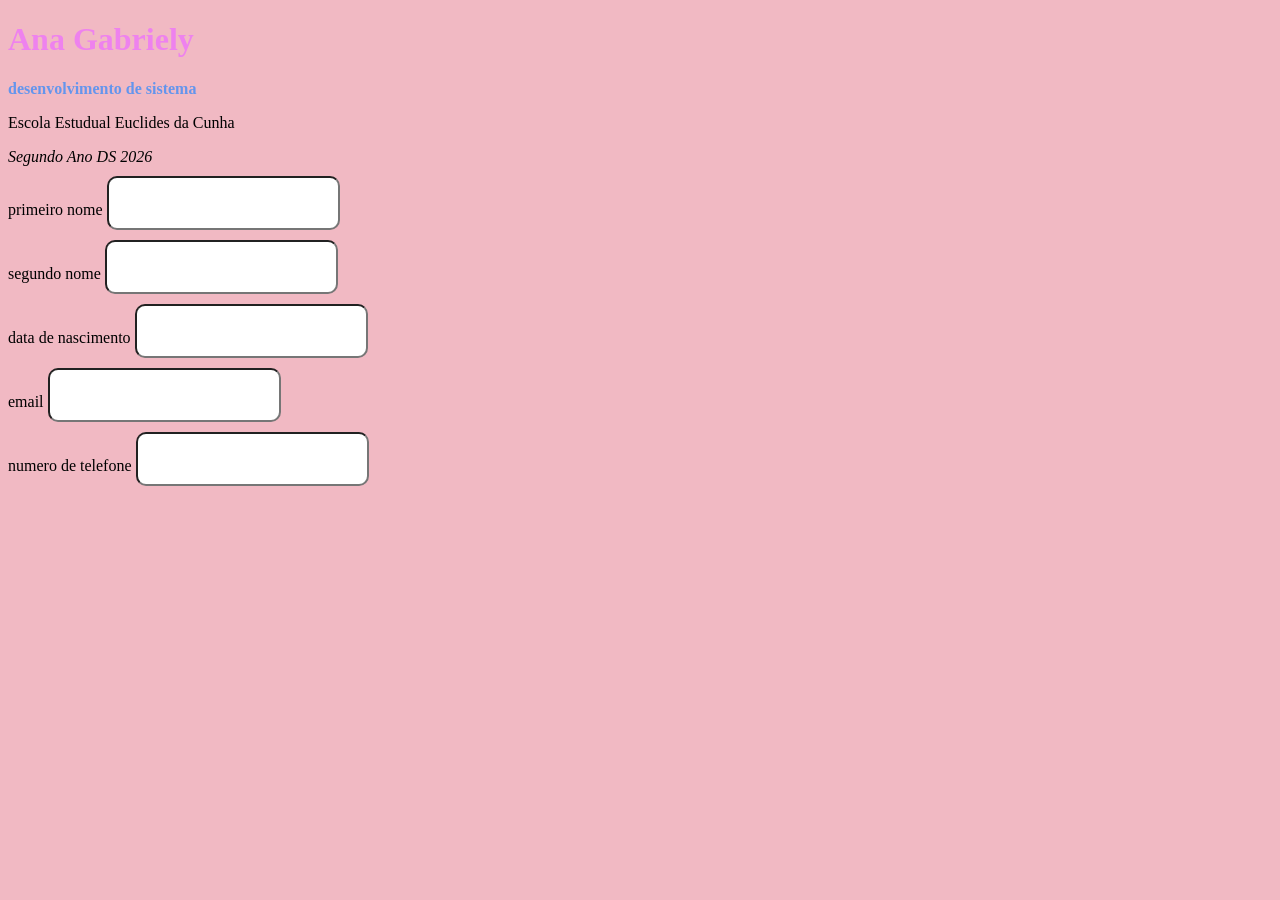
==== trabalho gabi/index.html @ 9088f58b "Add files via upload" ====
<!DOCTYPE html>
<html>
    <head>
        <link rel="stylesheet" href="style.css">
        <title> Atividade 1</title>
    </head>
    <body>
        <h1 id="Titulo"> Ana Gabriely</h1>
        <b id="Titulo2"> desenvolvimento de sistema</b>
        <br>
        <p class="fundoAzul">Escola Estudual Euclides da Cunha</p>
        <i class="fundoAzul">Segundo Ano DS 2026</i>
        <form method="">
            <div>
                <div>
                    <label>primeiro nome </label>
                    <input type="text">
                </div>
                <div>
                    <label>segundo nome</label>
                    <input type="text">
                </div>
                <div>
                    <label>data de nascimento </label>
                    <input type="number">
                </div>
                <div>
                    <label>email </label>
                    <input type="text">
                </div>
                <div>
                    <label> numero de telefone</label>
                    <input type="number">
                </div>
            </div>
        </form>
    </body>
</html>
---- trabalho gabi/style.css ----
body{
    background-color: rgb(241, 185, 195);
}
#Titulo{
    color: violet;
}
#Titulo2{
    color: cornflowerblue;
}
.fundoazul {
    color: darkmagenta;
}
input {
    padding: 25px 50px 10px 10px;
    border-radius: 10px;
    margin-top: 10px;
}
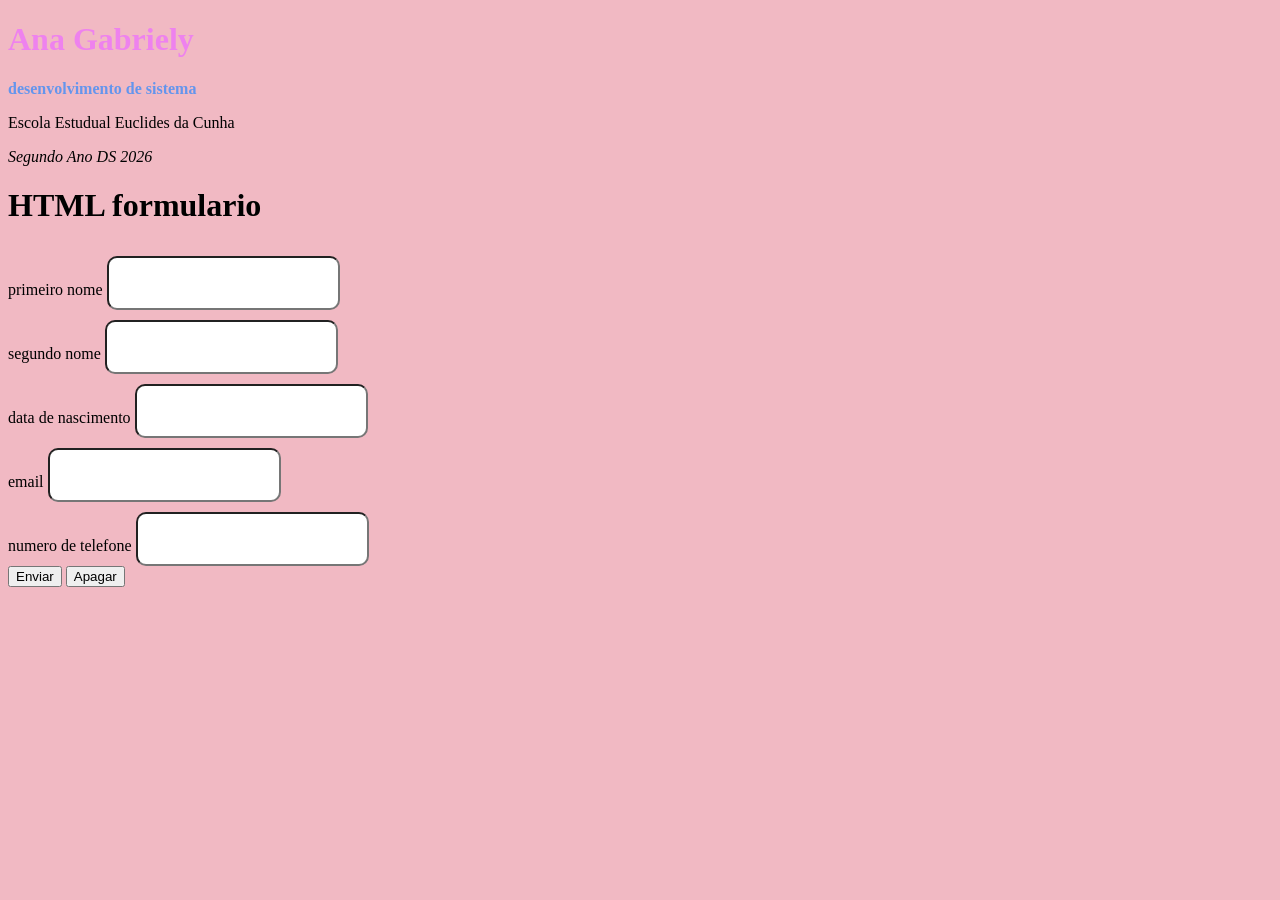
==== commit a89f0f52: "Update index.html" ====
--- a/trabalho gabi/index.html
+++ b/trabalho gabi/index.html
@@ -1,38 +1,49 @@
 <!DOCTYPE html>
 <html>
-    <head>
-        <link rel="stylesheet" href="style.css">
-        <title> Atividade 1</title>
-    </head>
-    <body>
-        <h1 id="Titulo"> Ana Gabriely</h1>
-        <b id="Titulo2"> desenvolvimento de sistema</b>
-        <br>
-        <p class="fundoAzul">Escola Estudual Euclides da Cunha</p>
-        <i class="fundoAzul">Segundo Ano DS 2026</i>
+
+<head>
+    <link rel="stylesheet" href="style.css">
+    <title> Atividade 1</title>
+</head>
+
+<body>
+    <h1 id="Titulo"> Ana Gabriely </h1>
+    <b id="Titulo2"> desenvolvimento de sistema</b>
+    <br>
+    <p class="fundoAzul">Escola Estudual Euclides da Cunha</p>
+    <i class="fundoAzul">Segundo Ano DS 2026</i>
+
+    <div class="container">
+        <h1> HTML formulario</h1>
         <form method="">
+
+            <div class="estilo-caixa">
+                <label>primeiro nome </label>
+                <input type="text">
+            </div>
+            <div class="estilo-caixa">
+                <label>segundo nome</label>
+                <input type="text">
+            </div>
+            <div class="estilo-caixa">
+                <label>data de nascimento </label>
+                <input type="number">
+            </div>
+            <div class="estilo-caixa">
+                <label>email </label>
+                <input type="text">
+            </div>
+            <div class="estilo-caixa">
+                <label> numero de telefone</label>
+                <input type="number">
+            </div>
             <div>
-                <div>
-                    <label>primeiro nome </label>
-                    <input type="text">
-                </div>
-                <div>
-                    <label>segundo nome</label>
-                    <input type="text">
-                </div>
-                <div>
-                    <label>data de nascimento </label>
-                    <input type="number">
-                </div>
-                <div>
-                    <label>email </label>
-                    <input type="text">
-                </div>
-                <div>
-                    <label> numero de telefone</label>
-                    <input type="number">
-                </div>
+                <button type="submit">Enviar</button>
+                <button type="reset">Apagar</button>
             </div>
+
         </form>
-    </body>
-</html>+    </div>
+</body>
+
+</html>
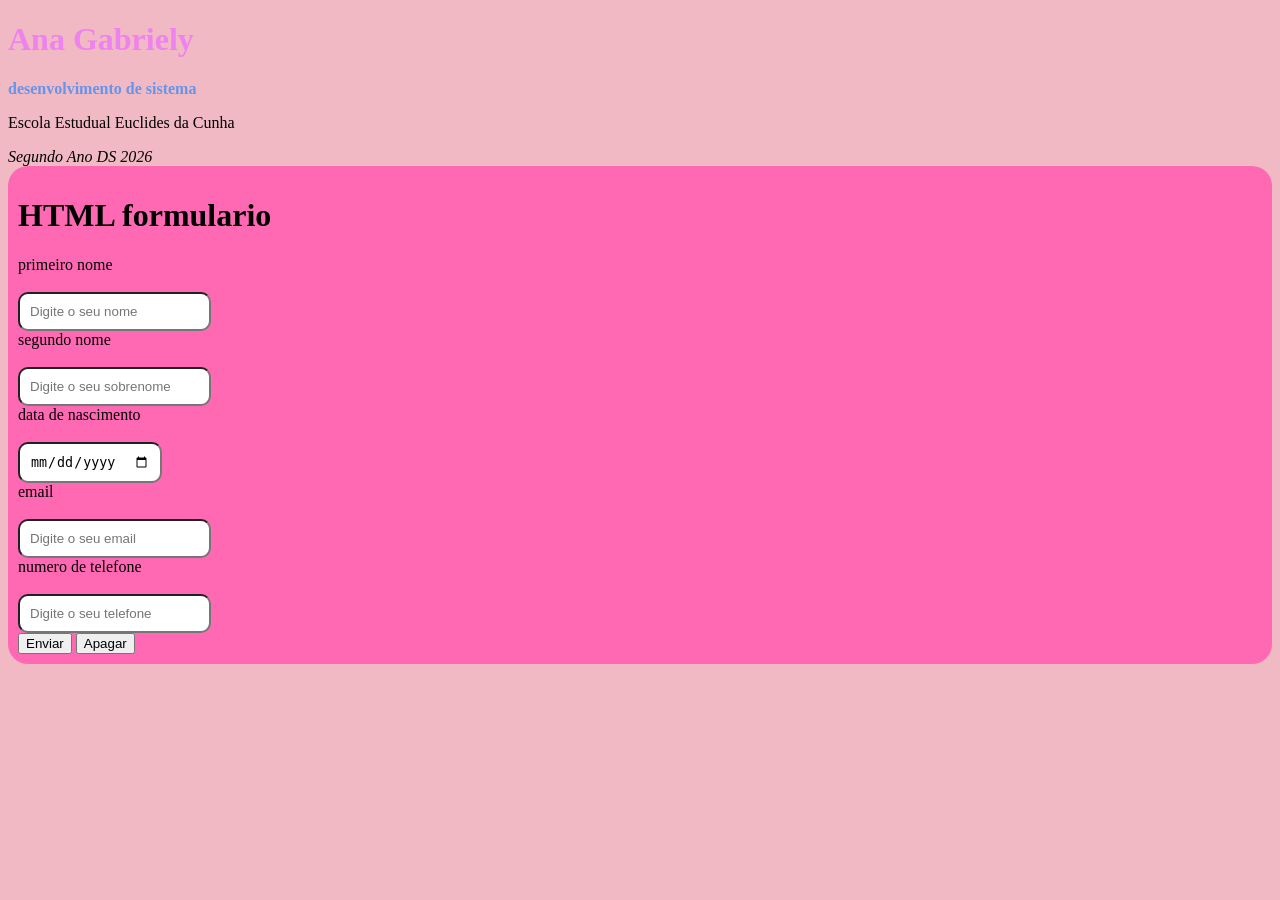
==== commit 5f5f2e56: "Update index.html" ====
--- a/trabalho gabi/index.html
+++ b/trabalho gabi/index.html
@@ -19,23 +19,23 @@
 
             <div class="estilo-caixa">
                 <label>primeiro nome </label>
-                <input type="text">
+                <input type="text" id="nome" placeholder="Digite o seu nome">
             </div>
             <div class="estilo-caixa">
                 <label>segundo nome</label>
-                <input type="text">
+                <input type="text" id="sobrenome" placeholder="Digite o seu sobrenome">
             </div>
             <div class="estilo-caixa">
                 <label>data de nascimento </label>
-                <input type="number">
+                <input type="date" id="data">
             </div>
             <div class="estilo-caixa">
                 <label>email </label>
-                <input type="text">
+                <input type="text" id="email" placeholder="Digite o seu email">
             </div>
             <div class="estilo-caixa">
                 <label> numero de telefone</label>
-                <input type="number">
+                <input type="tel" id="telefone" placeholder="Digite o seu telefone">
             </div>
             <div>
                 <button type="submit">Enviar</button>
@@ -44,6 +44,7 @@
 
         </form>
     </div>
+
 </body>
 
 </html>
--- a/trabalho gabi/style.css
+++ b/trabalho gabi/style.css
@@ -1,5 +1,11 @@
 body{
     background-color: rgb(241, 185, 195);
+}
+.container{
+    background-color: hotpink;
+    border-radius: 20px;
+    padding: 10px;
+    width: auto;
 }
 #Titulo{
     color: violet;
@@ -11,7 +17,11 @@
     color: darkmagenta;
 }
 input {
-    padding: 25px 50px 10px 10px;
+    padding: 10px 10px 10px 10px;
     border-radius: 10px;
     margin-top: 10px;
-}+}
+label{
+    display:block;
+    margin-bottom: 8px;
+}
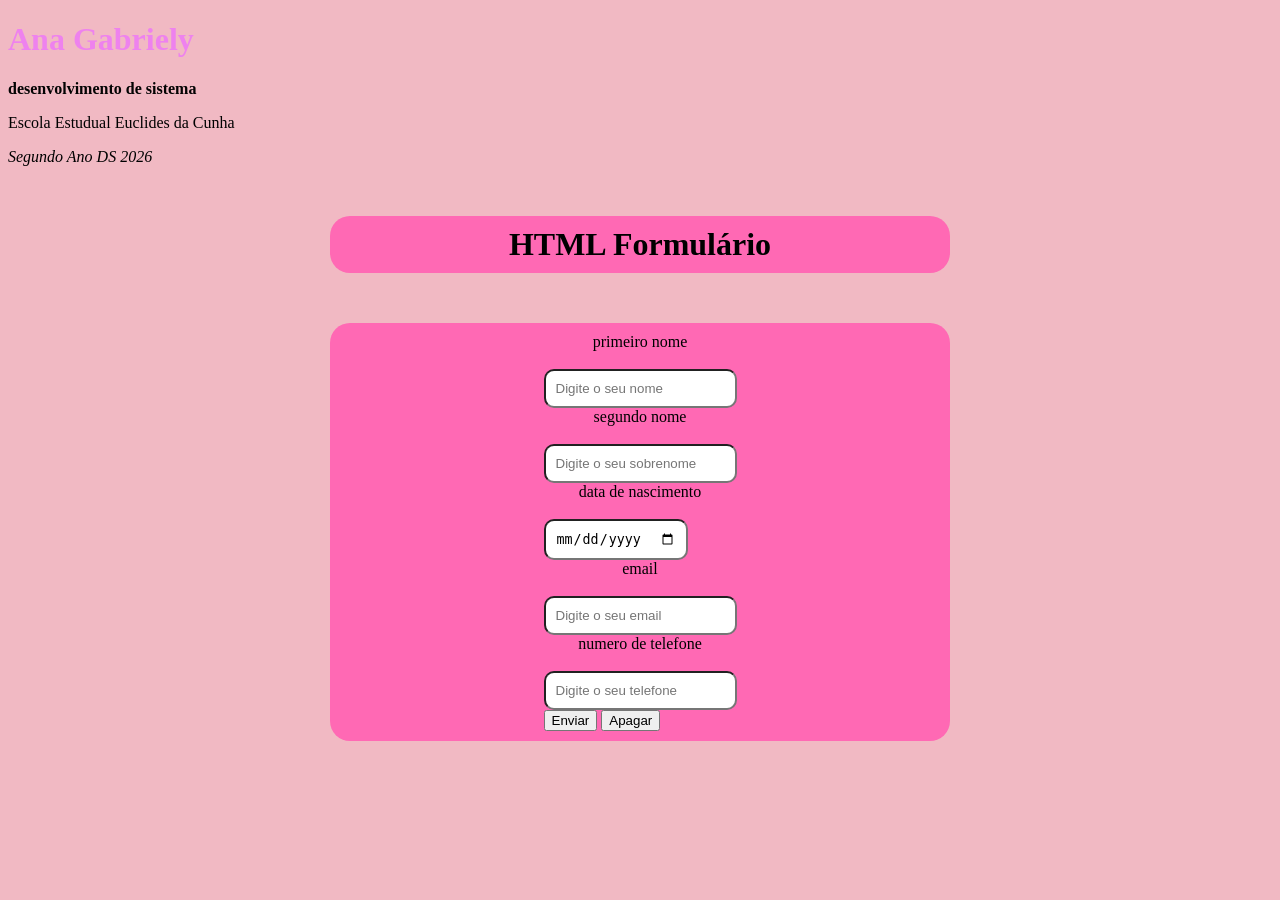
==== commit 822a9580: "Update index.html" ====
--- a/trabalho gabi/index.html
+++ b/trabalho gabi/index.html
@@ -2,6 +2,7 @@
 <html>
 
 <head>
+    <meta charset="UTF-8">
     <link rel="stylesheet" href="style.css">
     <title> Atividade 1</title>
 </head>
@@ -13,8 +14,9 @@
     <p class="fundoAzul">Escola Estudual Euclides da Cunha</p>
     <i class="fundoAzul">Segundo Ano DS 2026</i>
 
+    <h1 class="container"> HTML Formulário</h1>
+
     <div class="container">
-        <h1> HTML formulario</h1>
         <form method="">
 
             <div class="estilo-caixa">
--- a/trabalho gabi/style.css
+++ b/trabalho gabi/style.css
@@ -2,16 +2,19 @@
     background-color: rgb(241, 185, 195);
 }
 .container{
+    margin: 50px auto;
     background-color: hotpink;
     border-radius: 20px;
     padding: 10px;
-    width: auto;
+    width: 600px;
+    justify-content: center;
+    display: flex;
 }
 #Titulo{
     color: violet;
 }
 #Titulo2{
-    color: cornflowerblue;
+    color: rgb(3, 3, 3);
 }
 .fundoazul {
     color: darkmagenta;
@@ -24,4 +27,6 @@
 label{
     display:block;
     margin-bottom: 8px;
+    justify-content: center;
+    display: flex;
 }
